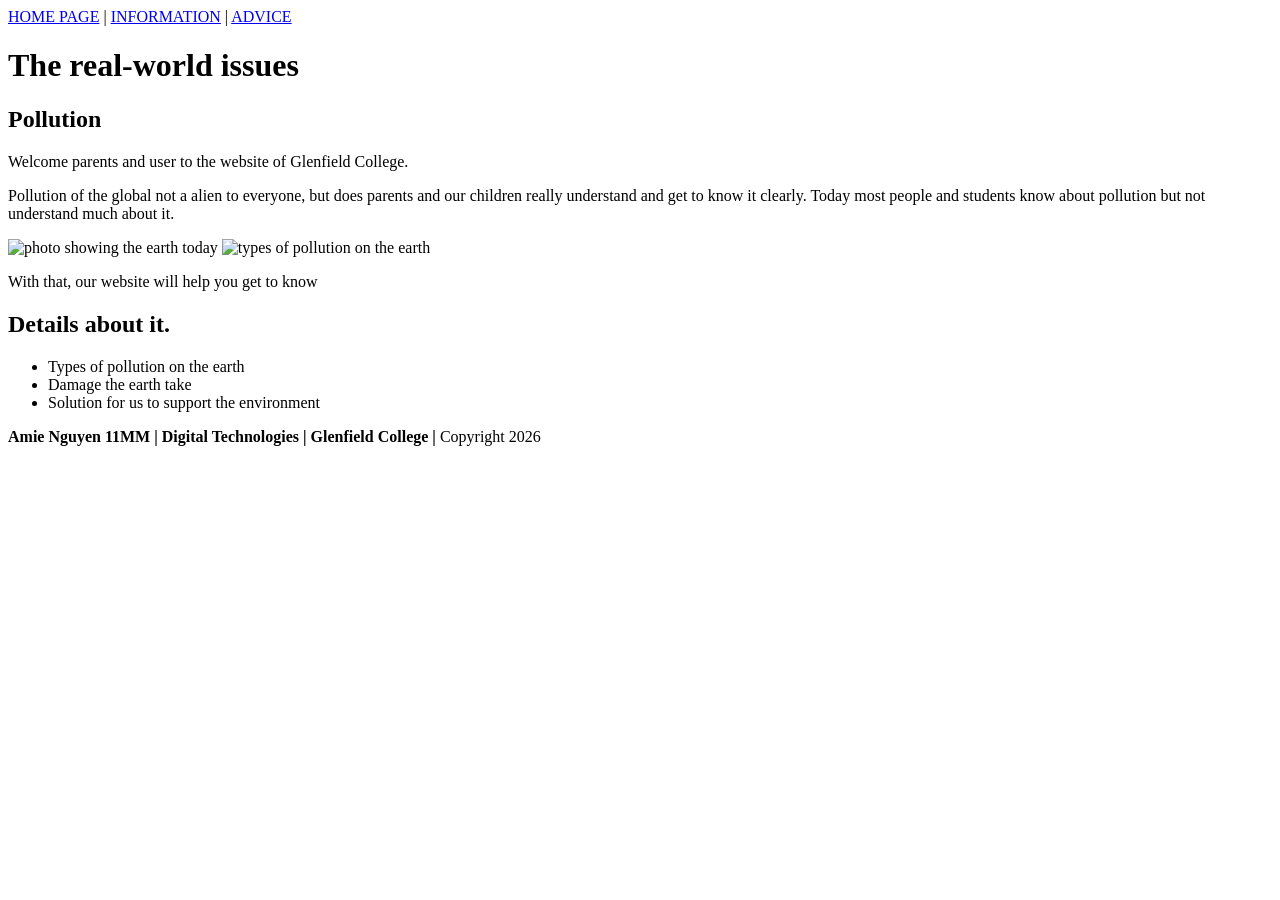
==== index.html @ 53f7e20d "Add files via upload" ====
<!DOCTYPE HTML>
<html lang="en">
<head>
<meta charset="utf-8">
<link rel="stylesheet" href="css/basic_style1.CSS" >
<title>
Pollution of the global
</title>
</head>
 <body>
<a href="index.html" class="active"> HOME PAGE</a> |
<a href="page_1.html"> INFORMATION</a> |
<a href="page_2.html"> ADVICE</a> 

<H1> The real-world issues </H1>
<h2>Pollution </h2>
<P>
Welcome parents and user to the website of Glenfield College.
 </p>
 <p>
 Pollution of the global not a alien to everyone, but does parents and our children really understand and get to know it clearly. Today most people and students know about pollution but not understand much about it.
 </p>
<img src="images/earthpollution.png" alt="photo showing the earth today" width=500 height=350> 
<img src="images/types.png" width=400 height=400 alt="types of pollution on the earth">
<p>
With that, our website will help you get to know
</p>
<H2> Details about it.  </H2>
<ul>
<li>Types of pollution on the earth </li>
<li>Damage the earth take</li>
<li>Solution for us to support the environment </li>
</ul>

<footer>
<strong>Amie Nguyen 11MM | Digital Technologies | Glenfield College |</strong> Copyright 2026
</footer>
</body>
</html>
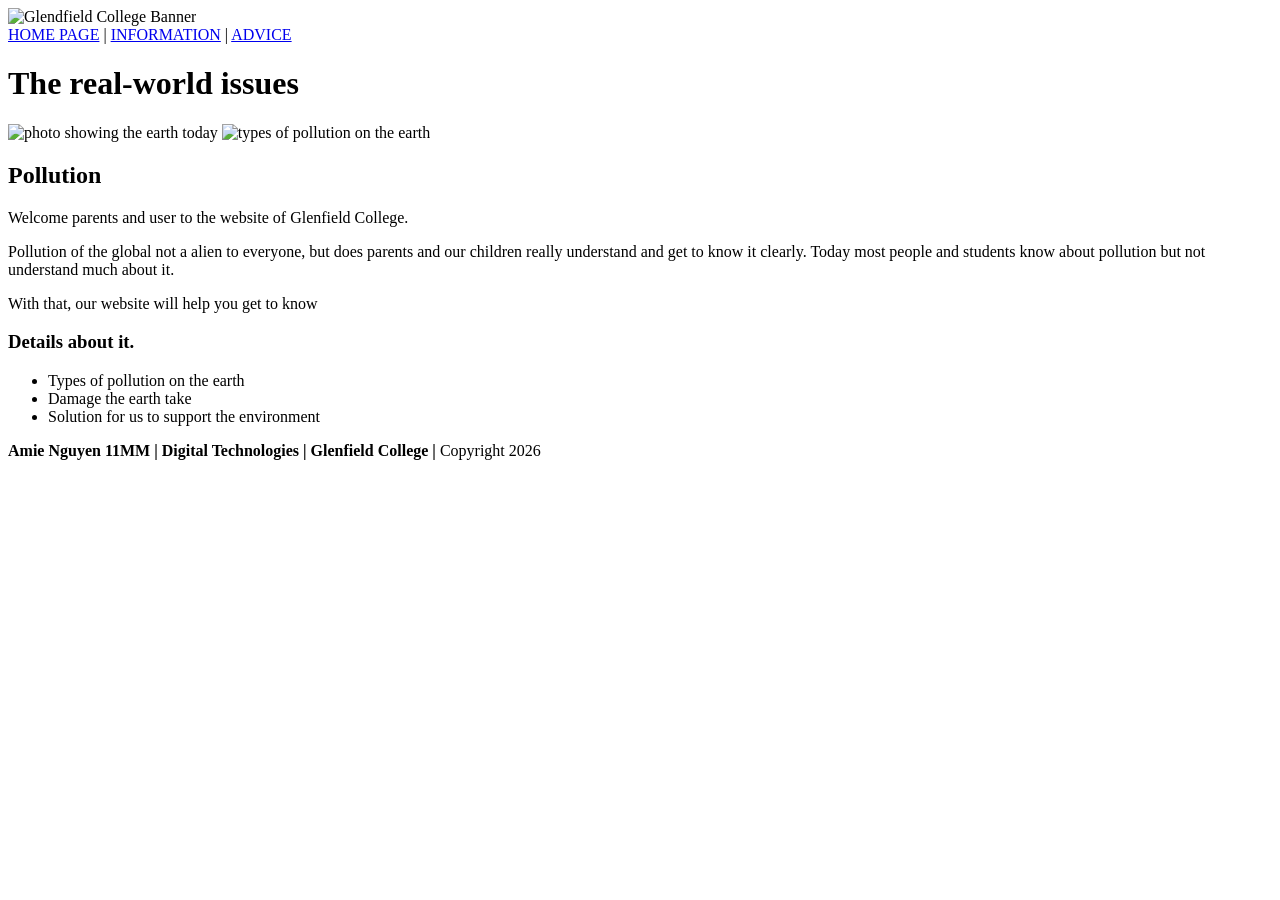
==== commit 0b0e09a8: "Add files via upload" ====
--- a/index.html
+++ b/index.html
@@ -2,35 +2,45 @@
 <html lang="en">
 <head>
 <meta charset="utf-8">
-<link rel="stylesheet" href="css/basic_style1.CSS" >
+<link rel="stylesheet" href="css/styles.css" >
 <title>
 Pollution of the global
 </title>
 </head>
  <body>
+ <div id="banner-container">
+ <img src="images/banner_school.png" alt="Glendfield College Banner" class="school-banner"
+ </div>
+<div id="box">
 <a href="index.html" class="active"> HOME PAGE</a> |
-<a href="page_1.html"> INFORMATION</a> |
-<a href="page_2.html"> ADVICE</a> 
+<a href="page_01.html"> INFORMATION</a> |
+<a href="page_02.html"> ADVICE</a> 
+ </div>
+<H1 class="page-title"> The real-world issues </H1>
 
-<H1> The real-world issues </H1>
+ </p>
+<div class="content-container">
+<img src="images/earthpollution.png" alt="photo showing the earth today"  width=500 height=350> 
+<img src="images/types.png" width=400 height=400 alt="types of pollution on the earth">
+<div class="text-side">
 <h2>Pollution </h2>
 <P>
 Welcome parents and user to the website of Glenfield College.
- </p>
  <p>
  Pollution of the global not a alien to everyone, but does parents and our children really understand and get to know it clearly. Today most people and students know about pollution but not understand much about it.
  </p>
-<img src="images/earthpollution.png" alt="photo showing the earth today" width=500 height=350> 
-<img src="images/types.png" width=400 height=400 alt="types of pollution on the earth">
+ 
 <p>
 With that, our website will help you get to know
-</p>
-<H2> Details about it.  </H2>
+<H3> Details about it.  </H3>
 <ul>
 <li>Types of pollution on the earth </li>
 <li>Damage the earth take</li>
 <li>Solution for us to support the environment </li>
 </ul>
+</p>
+</div>
+</div>
 
 <footer>
 <strong>Amie Nguyen 11MM | Digital Technologies | Glenfield College |</strong> Copyright 2026
